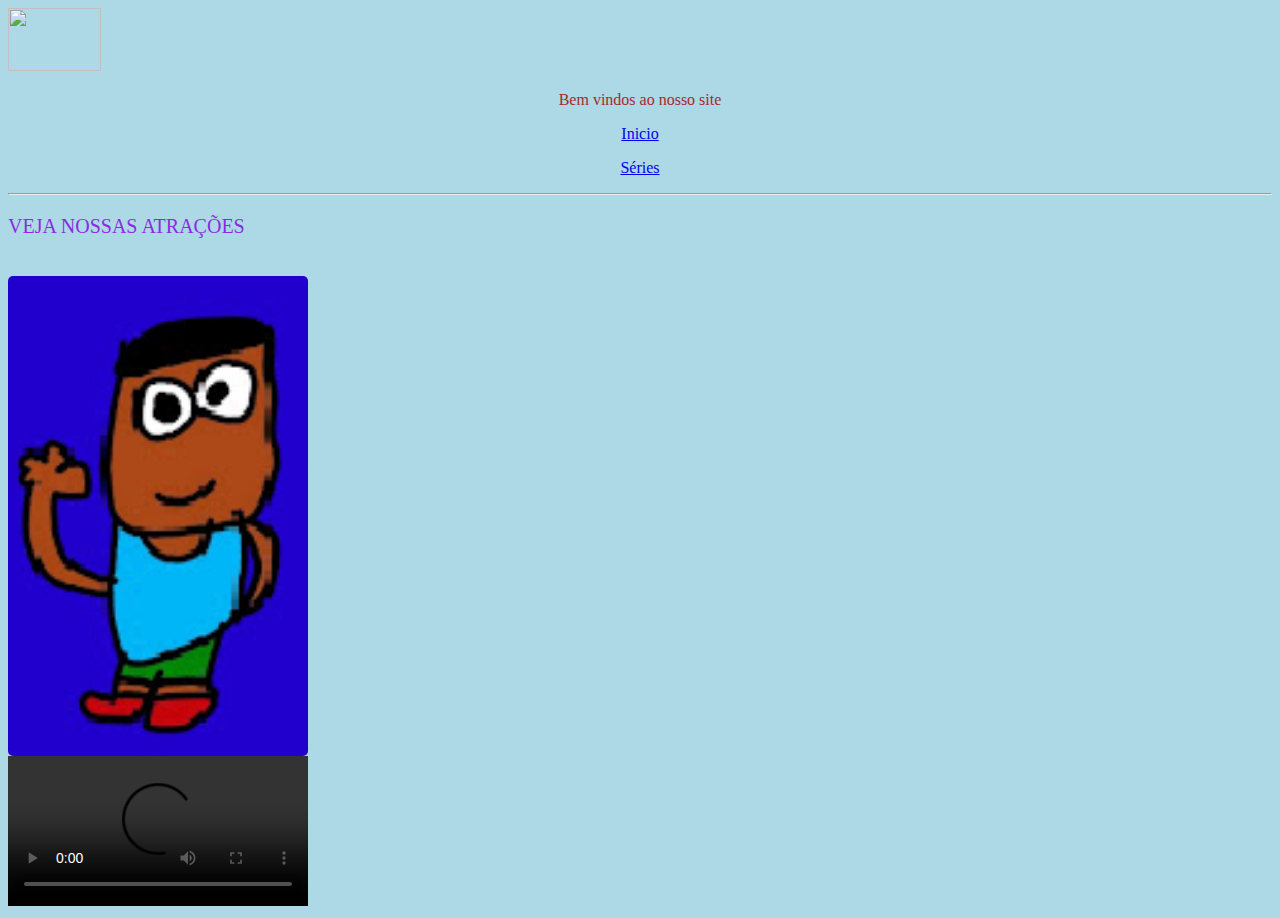
==== index.html @ c47f606a "Update index.html" ====
<!DOCTYPE html>
<html>
<head>
    <link rel="stylesheet"
    href="style.css">
    <meta charset="utf-8" />
    <meta name="viewport" content="width=device-width, intial-scale=1" >
<title>MB TV Brasil</title>
</head>

<body>
<img class= logo src="https://blogger.googleusercontent.com/img/a/AVvXsEhb3Yyh7bYBOJzRAbiHmtEc7lShdt4aYbwodnoVVkKkW_YTBbr-ZHTIQ1RiuNDfVNMb-41khtkigS57GuABMvAF9oQbjJqxKEgvab-Fm8e4M_9vfHC_XljB4OFu7JT1013a6RfCm7I2_HExUBERxyQT7D0SoF1PNTAKiw5H-a9NsyMsuRyQUAXiFPgE=s93">
<p class="ximplaria">
    Bem vindos ao nosso site
</p>
<p class="linker1"><a href="index.html">Inicio</a></p>
<p class="linker2"><a href="series.html">Séries</a></p>
<hr>
<p class="antes">VEJA NOSSAS ATRAÇÕES</p>
<br>
<div class="slider">
<img src="./assets/tdcf-icone.png"/>
<img src="./assets/dora-icone.png" />
<img src="./assets/kamil-icon.png" />
<img src="./assets/min-e-biu-icone.png" />
</div>
<video class="video" controls>
<source src="./assets/doraemon-104.mp4">    
</video>
</body>
</html>

<style>
.video{
    width: 482px
    height: 264px
</style>
---- style.css ----
body{
 background-color:lightblue;
}

h1.titulo{
    color:brown;
text-align:center;
font-family: Arial;

}
.ximplaria{
    color:brown;
    text-align:center;
    font-family:Verdana;

}

.slider{
aspect-ratio: 10 / 16;
width: 300px;
position:relative;
display:flex;
overflow:scroll;
scroll-snap-type: x mandatory;
}

.slider img{
 width:100%;
 left:0;
 position:sticky;
 object-fit: cover;
 border-radius: 5px;
 scroll-snap-align: center;
}

.antes{
color:blueviolet;
font-family: 'Lucida Sans';   
font-size: 20px;
}

.logo{
width: 93px;
height: 63px; ;
}

.title-tdcf{
    color:blue;
    font-family: Arial;
    size:20px;
}

.linker1{
    color:red;
    size:10px;
    text-align:center;
    }



.linker2{
    color:red;
    size:10px;
    text-align:center;
    }


.title-min-e-biu{
    color:blue;
    font-family: Arial;
    size:20px; 
}

.title-kr{
    color:blue;
    font-family: Arial;
    size:20px; 
}
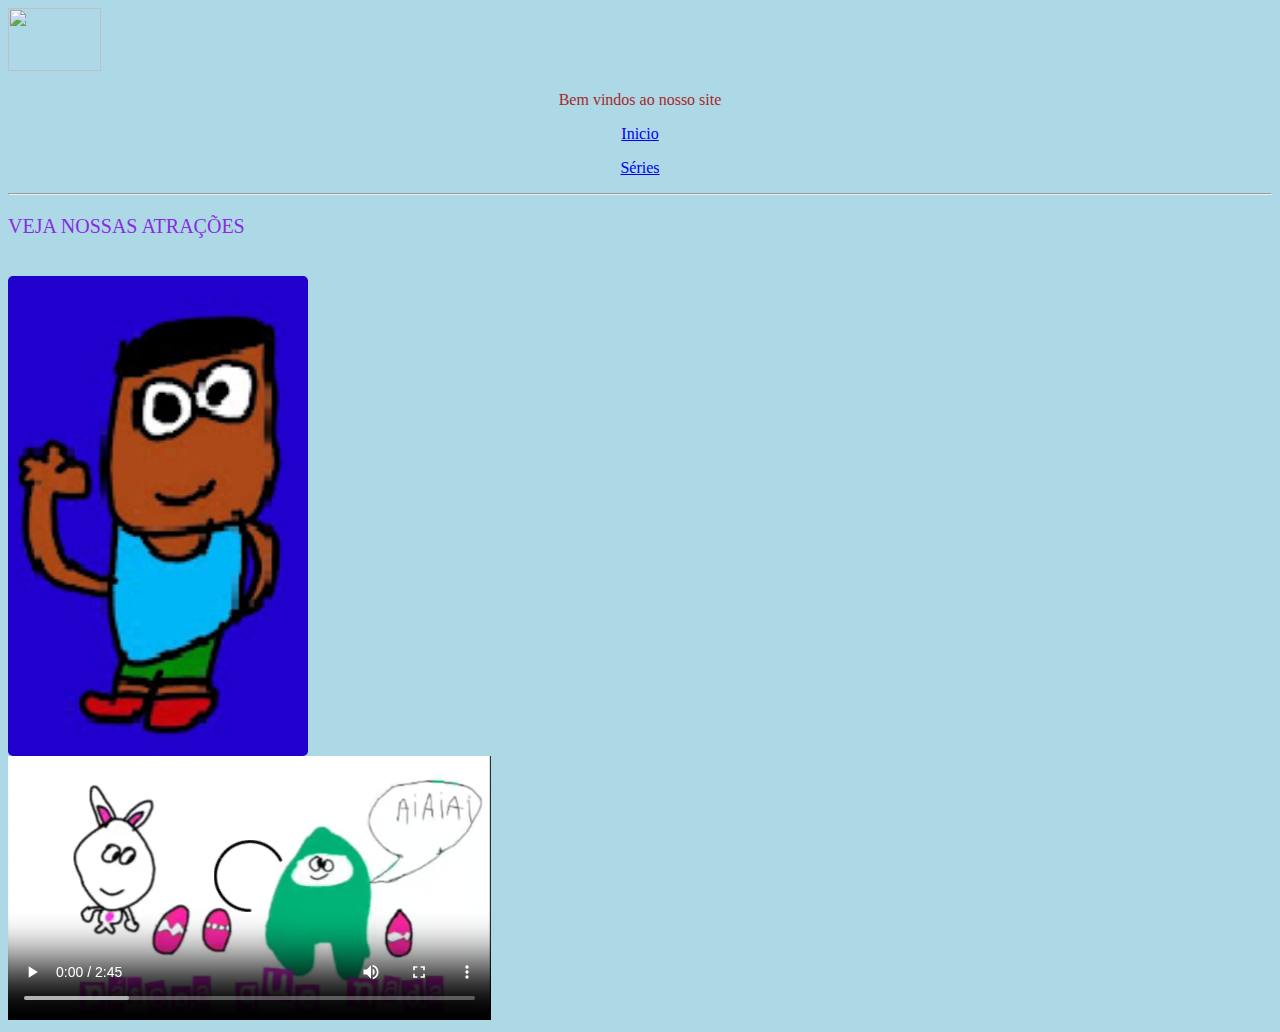
==== commit 7cbc857d: "Update index.html" ====
--- a/index.html
+++ b/index.html
@@ -25,7 +25,7 @@
 <img src="./assets/min-e-biu-icone.png" />
 </div>
 <video class="video" controls>
-<source src="./assets/doraemon-104.mp4">    
+<source src="./assets/Min e Biu - Pascoa (1).mp4">    
 </video>
 </body>
 </html>
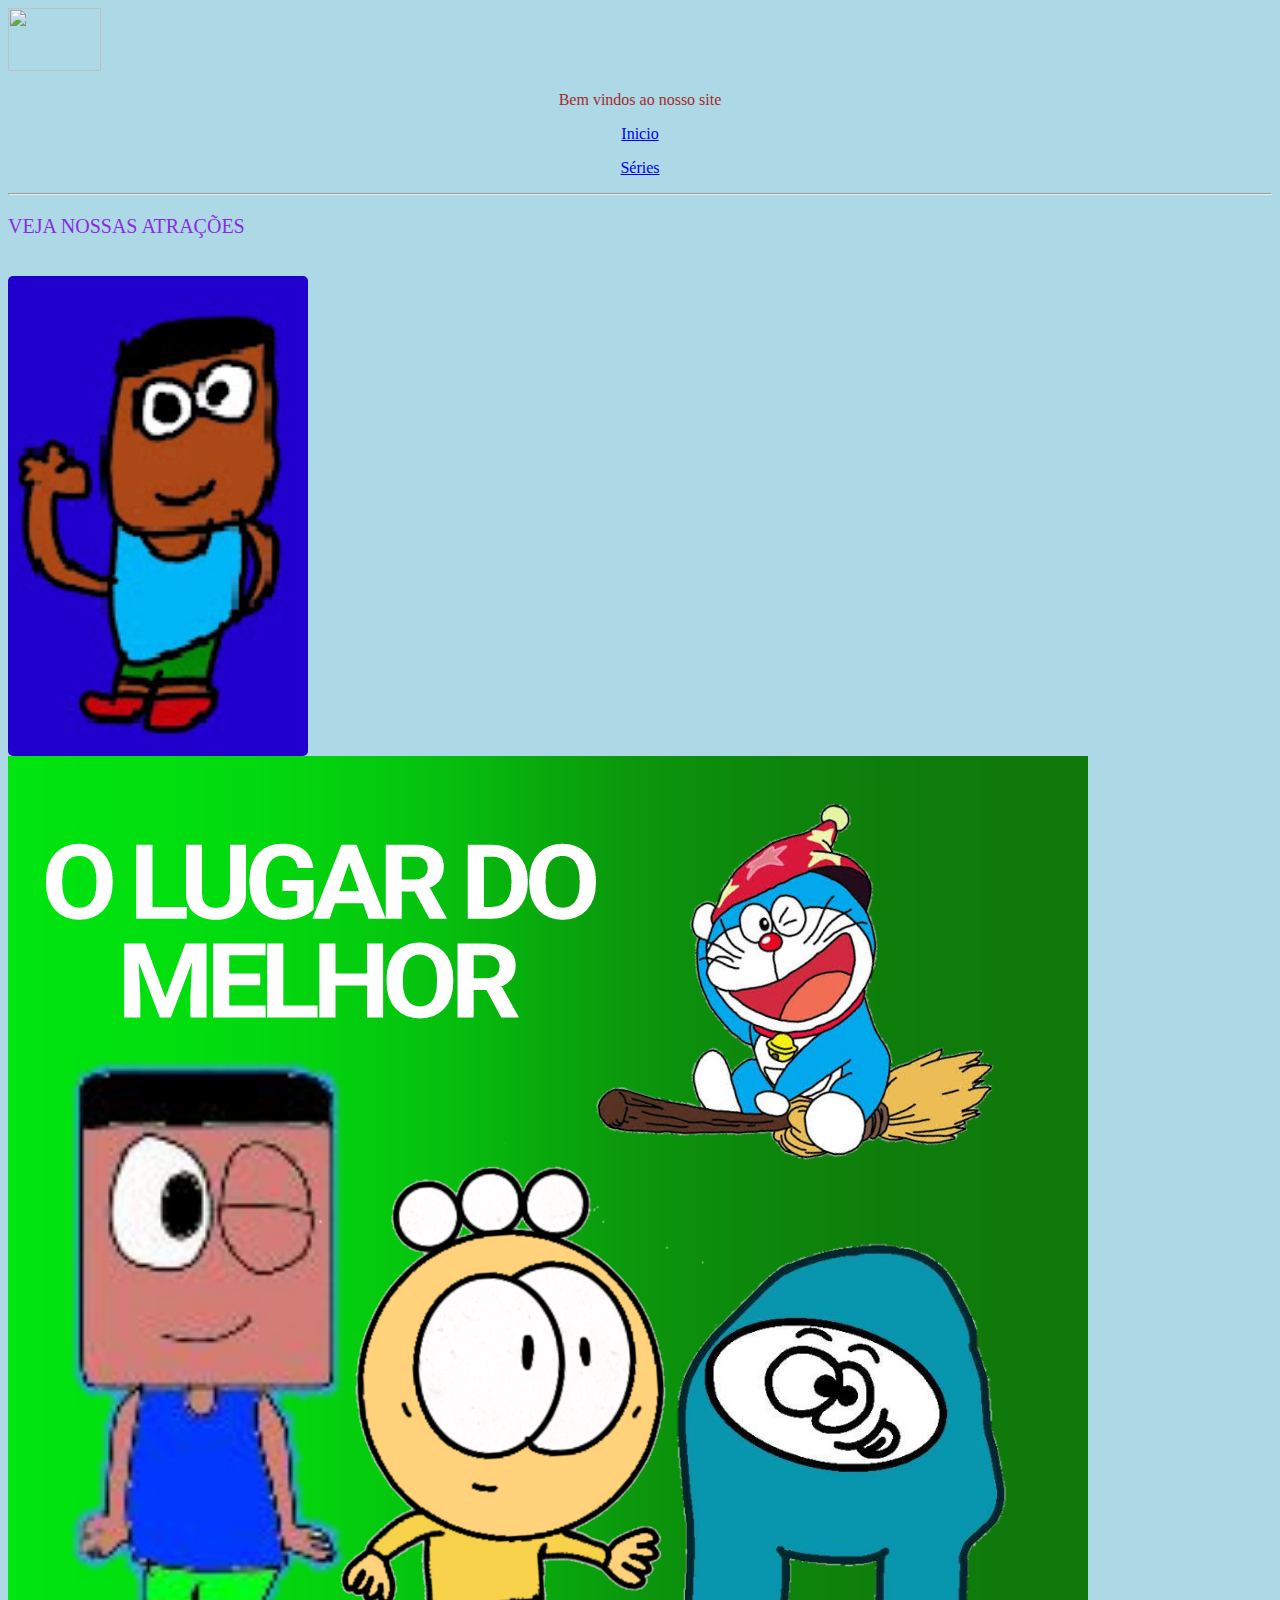
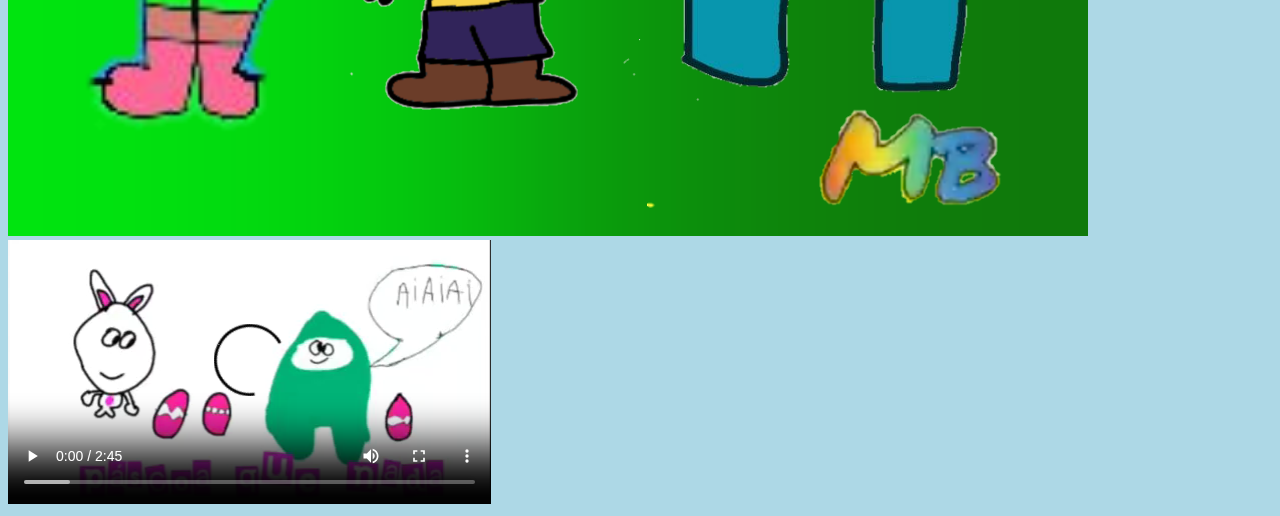
==== commit f74d9c89: "Update index.html" ====
--- a/index.html
+++ b/index.html
@@ -24,6 +24,7 @@
 <img src="./assets/kamil-icon.png" />
 <img src="./assets/min-e-biu-icone.png" />
 </div>
+    <img src="IMG_20241123_200911.png" />
 <video class="video" controls>
 <source src="./assets/Min e Biu - Pascoa (1).mp4">    
 </video>
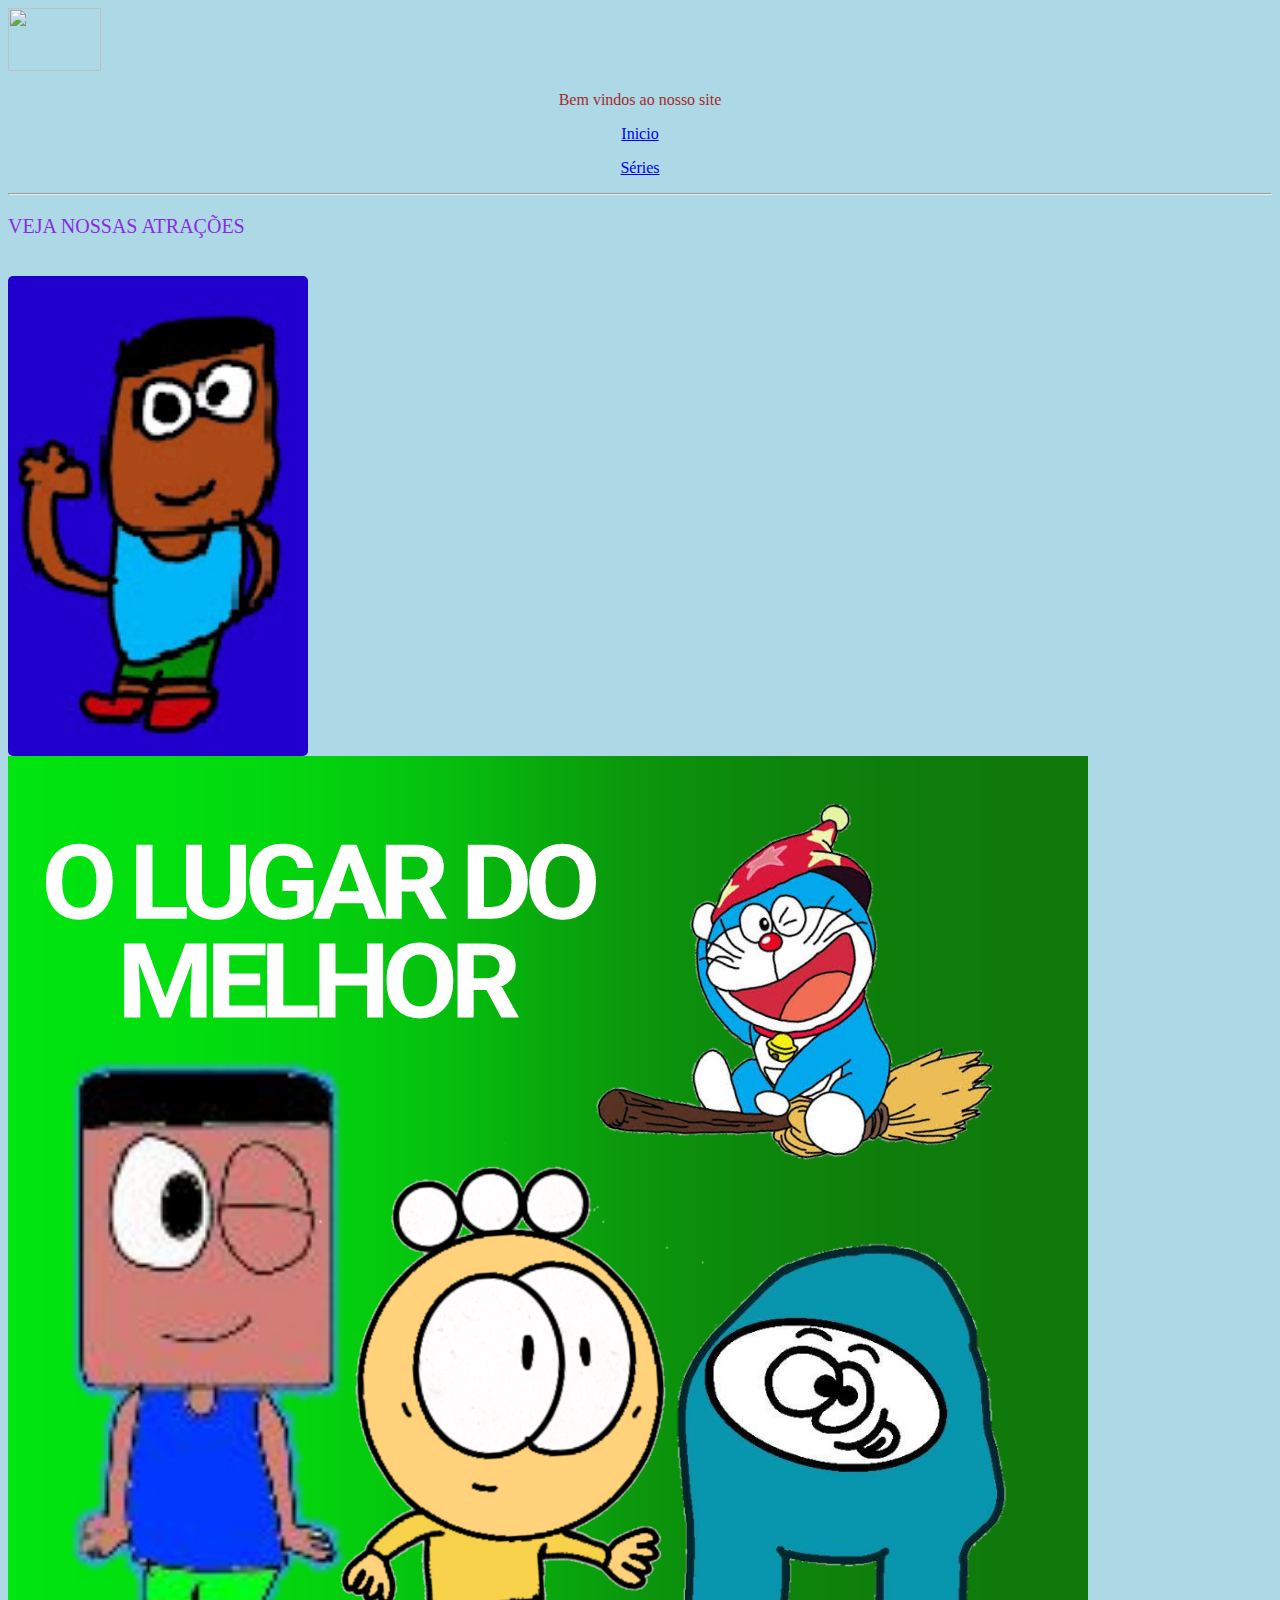
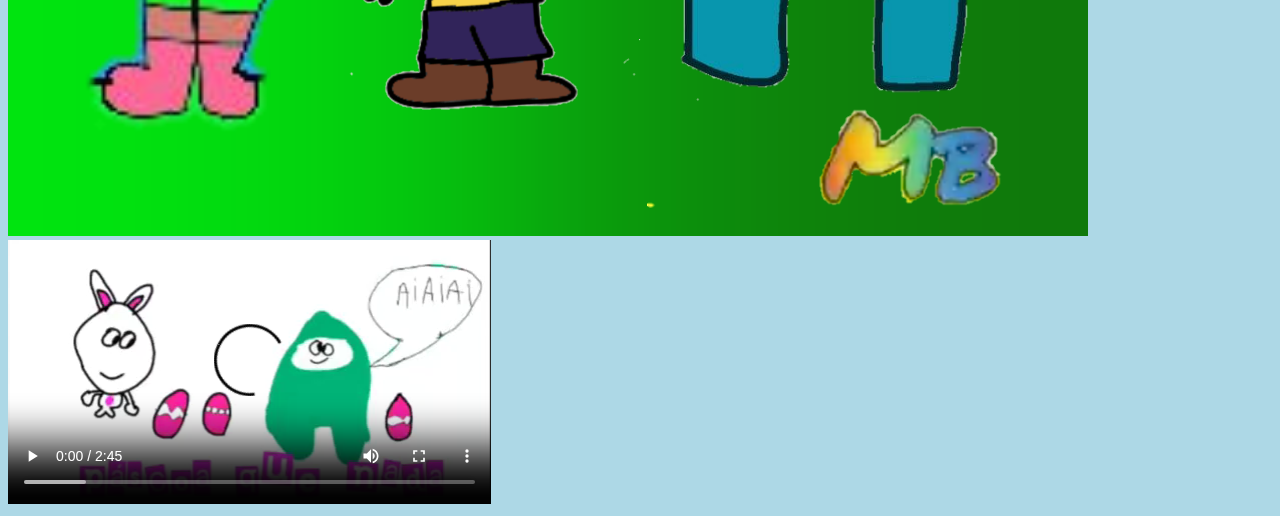
==== commit 7203c530: "Update index.html" ====
--- a/index.html
+++ b/index.html
@@ -24,7 +24,7 @@
 <img src="./assets/kamil-icon.png" />
 <img src="./assets/min-e-biu-icone.png" />
 </div>
-    <img src="IMG_20241123_200911.png" />
+    <img src="IMG_20241123_200911.png"/>
 <video class="video" controls>
 <source src="./assets/Min e Biu - Pascoa (1).mp4">    
 </video>
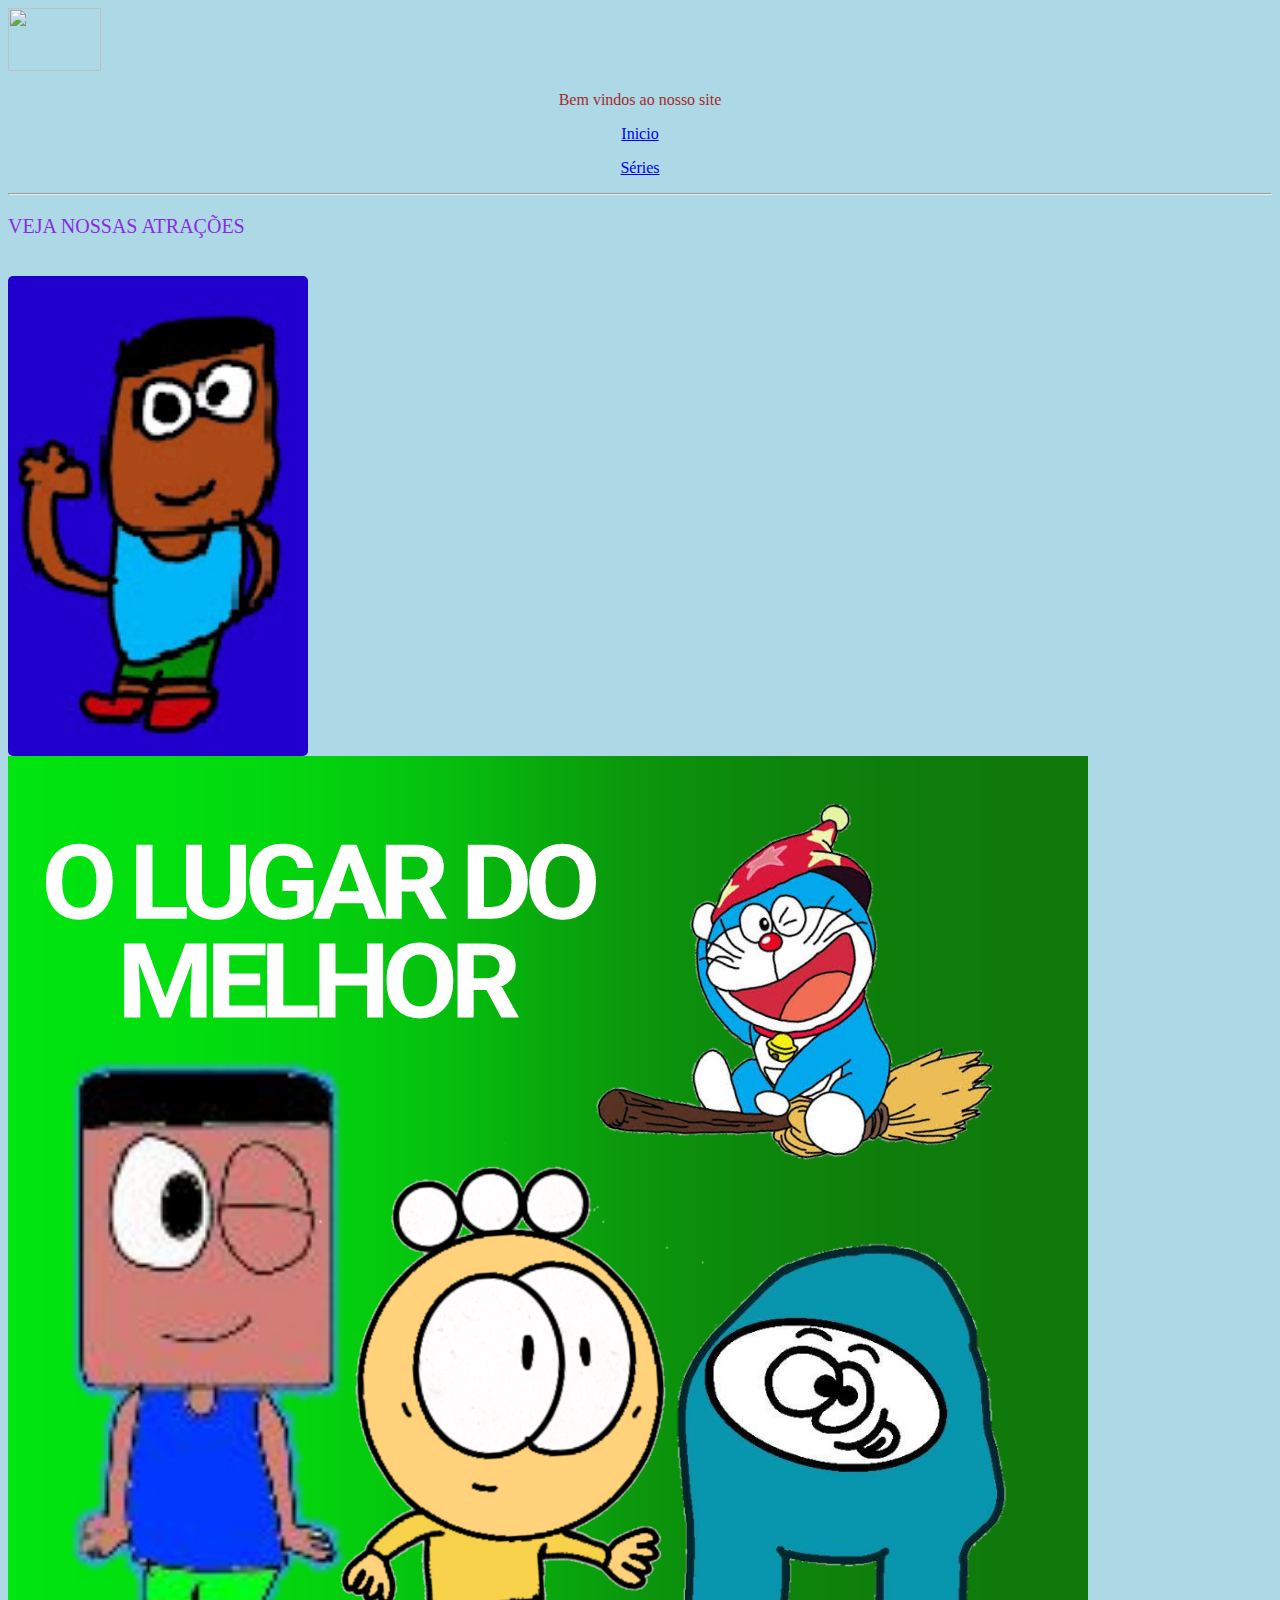
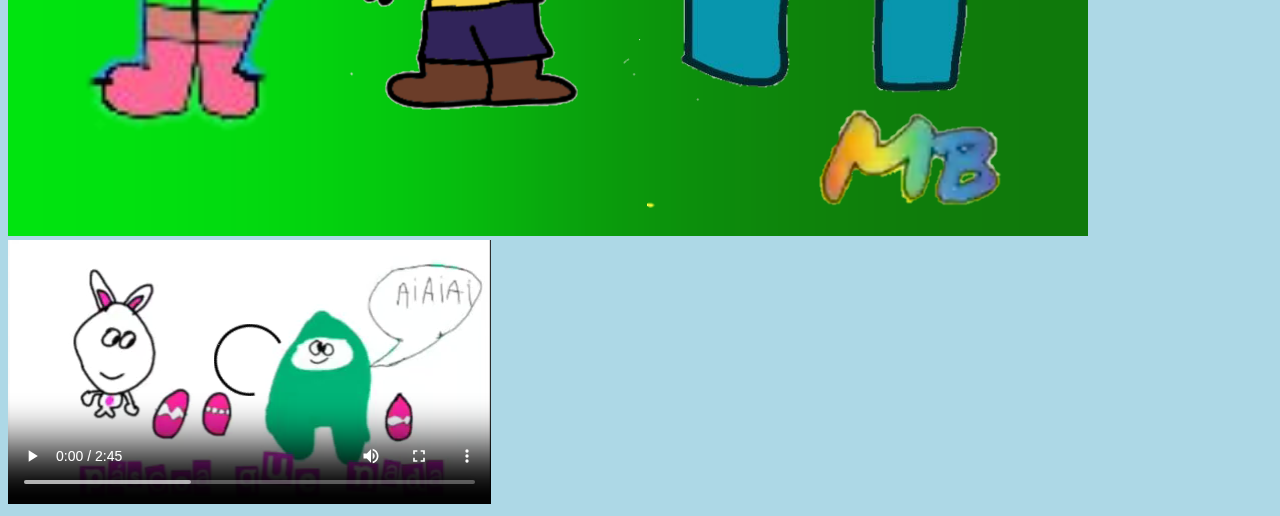
==== commit 7cb507f2: "Update index.html" ====
--- a/index.html
+++ b/index.html
@@ -24,7 +24,7 @@
 <img src="./assets/kamil-icon.png" />
 <img src="./assets/min-e-biu-icone.png" />
 </div>
-    <img src="IMG_20241123_200911.png"/>
+    <img class="institutional" src="IMG_20241123_200911.png"/>
 <video class="video" controls>
 <source src="./assets/Min e Biu - Pascoa (1).mp4">    
 </video>
@@ -32,7 +32,7 @@
 </html>
 
 <style>
-.video{
+.institutional{
     width: 482px
-    height: 264px
+    height: 264px}
 </style>
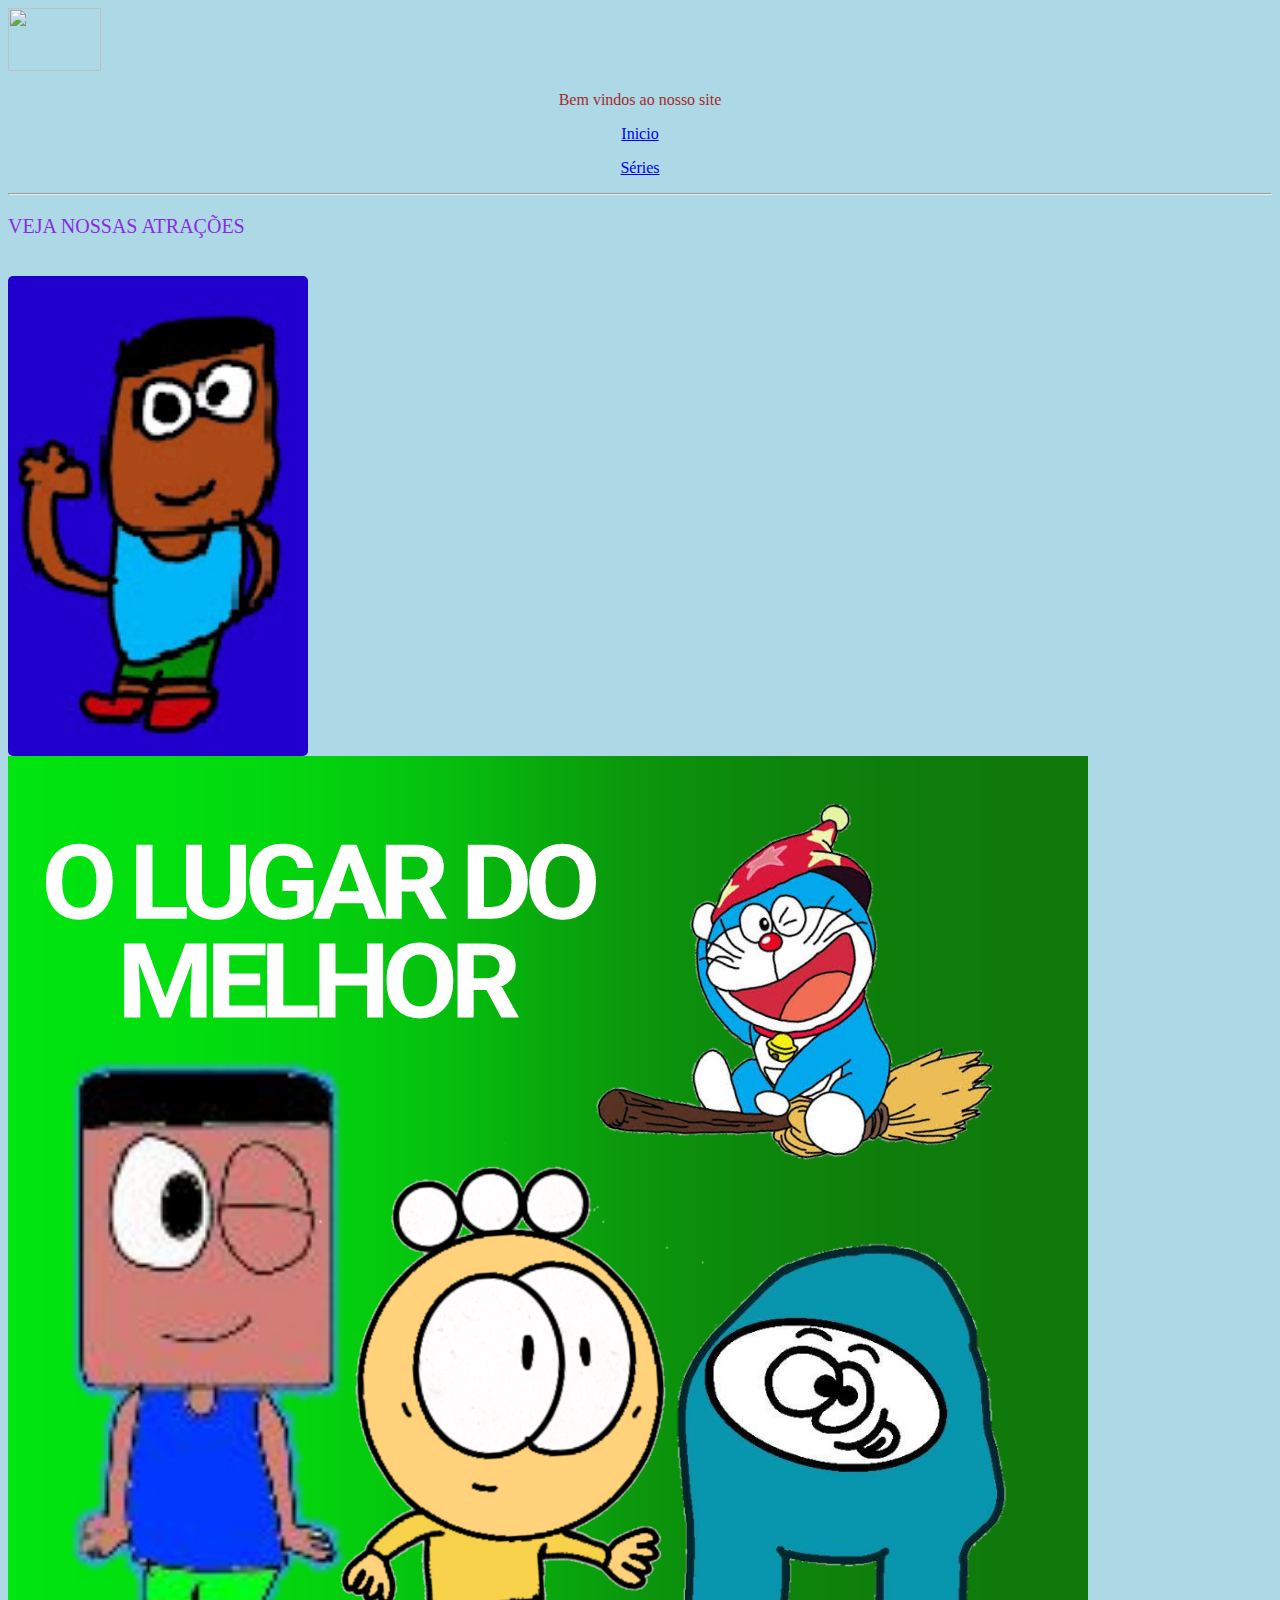
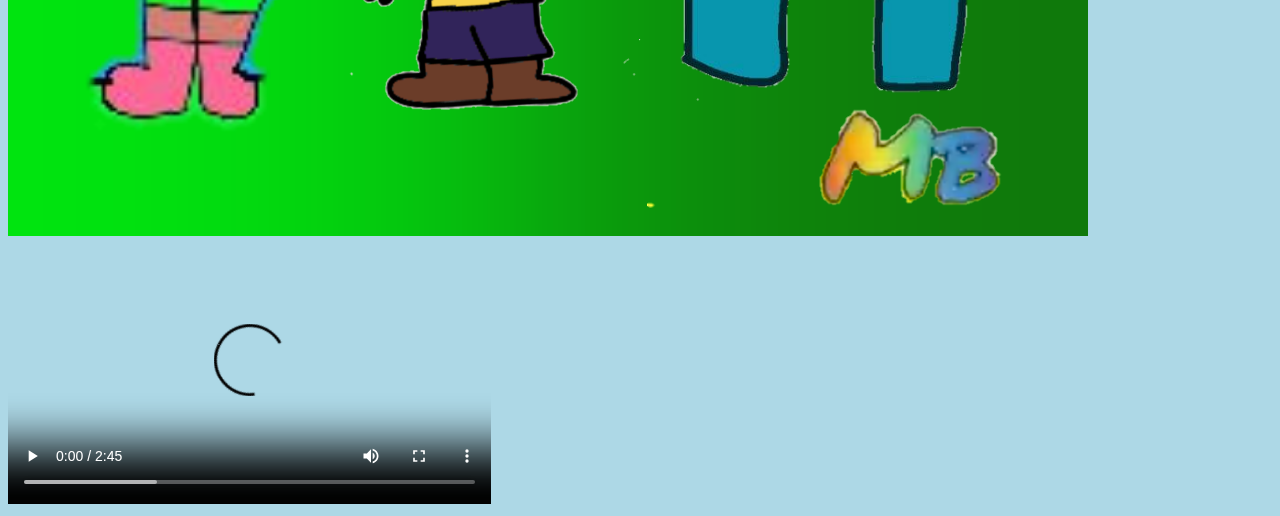
==== commit 9319ccb2: "Update index.html" ====
--- a/index.html
+++ b/index.html
@@ -24,15 +24,10 @@
 <img src="./assets/kamil-icon.png" />
 <img src="./assets/min-e-biu-icone.png" />
 </div>
-    <img class="institutional" src="IMG_20241123_200911.png"/>
+    <img width:"320" height:"240" src="IMG_20241123_200911.png"/>
 <video class="video" controls>
 <source src="./assets/Min e Biu - Pascoa (1).mp4">    
 </video>
 </body>
 </html>
 
-<style>
-.institutional{
-    width: 482px
-    height: 264px}
-</style>
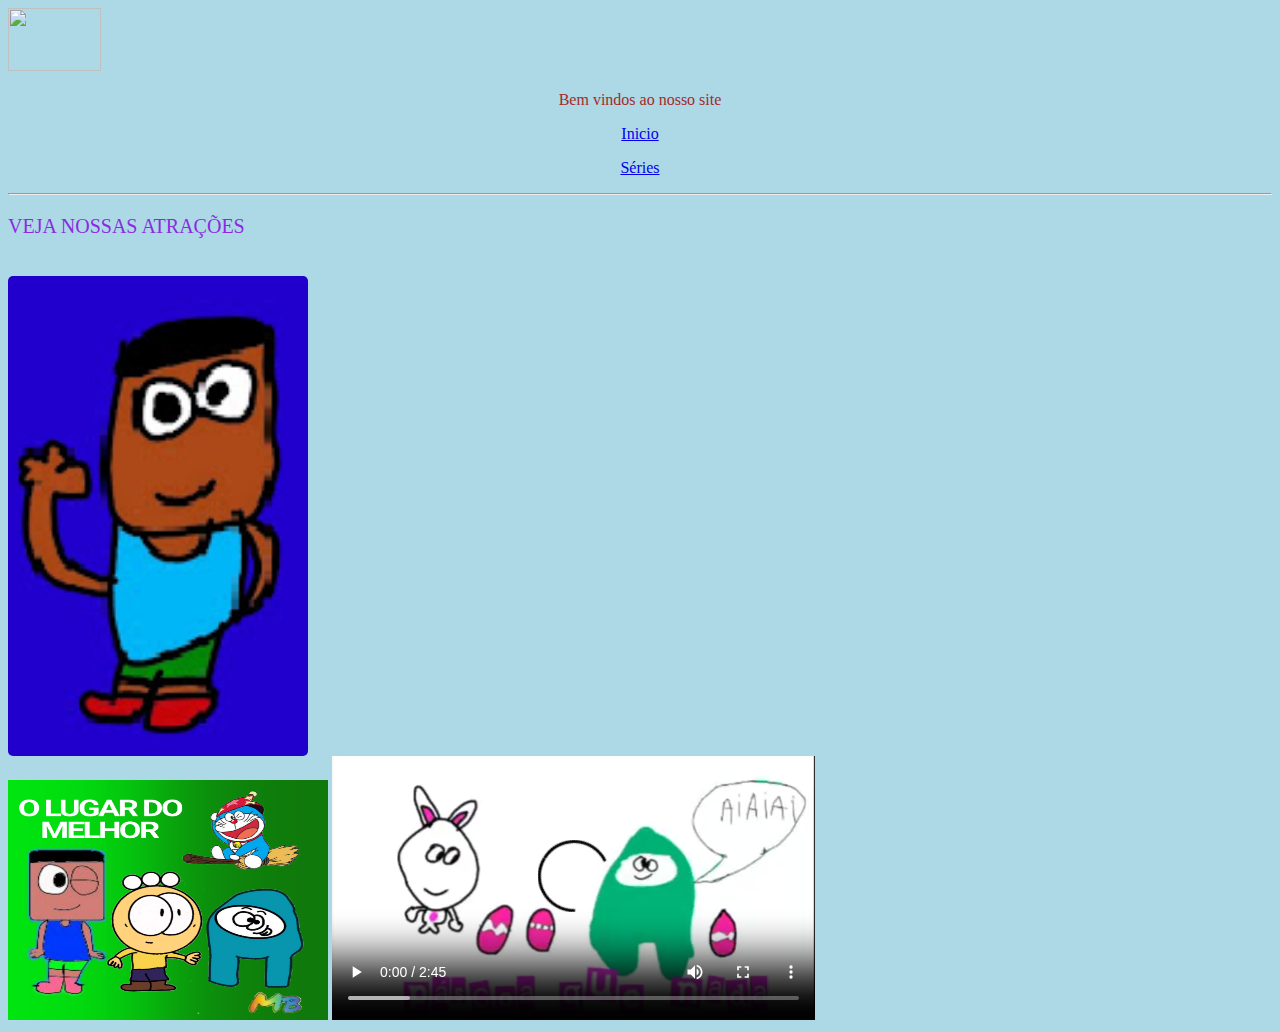
==== commit f7a45a6e: "Update index.html" ====
--- a/index.html
+++ b/index.html
@@ -24,7 +24,7 @@
 <img src="./assets/kamil-icon.png" />
 <img src="./assets/min-e-biu-icone.png" />
 </div>
-    <img width:"320" height:"240" src="IMG_20241123_200911.png"/>
+    <img width="320" height="240" src="IMG_20241123_200911.png"/>
 <video class="video" controls>
 <source src="./assets/Min e Biu - Pascoa (1).mp4">    
 </video>
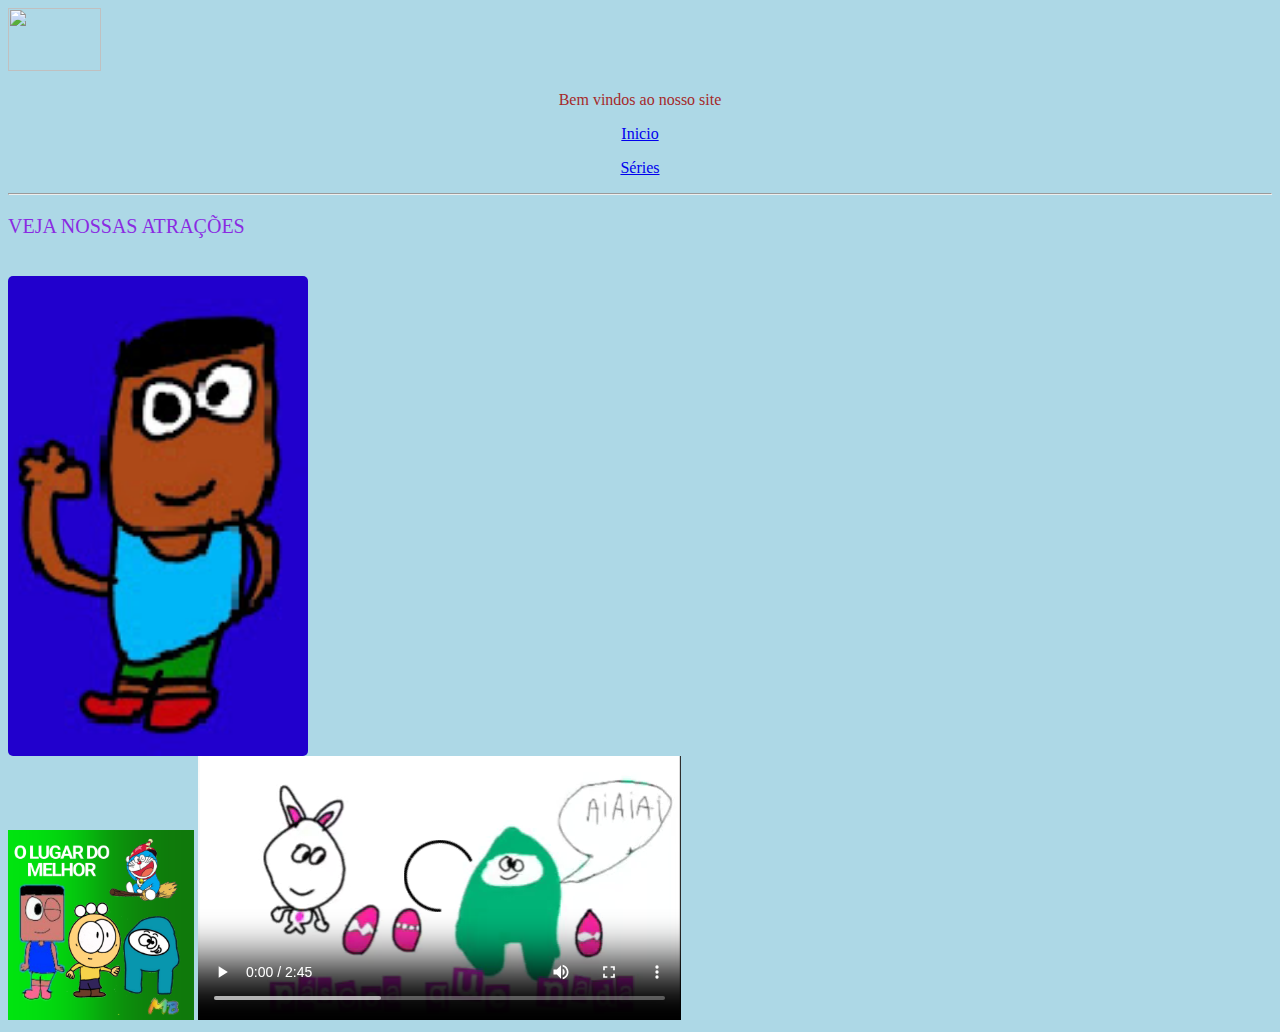
==== commit 3e8010c4: "Update index.html" ====
--- a/index.html
+++ b/index.html
@@ -24,7 +24,7 @@
 <img src="./assets/kamil-icon.png" />
 <img src="./assets/min-e-biu-icone.png" />
 </div>
-    <img width="320" height="240" src="IMG_20241123_200911.png"/>
+    <img width="186" height="190" src="IMG_20241123_200911.png"/>
 <video class="video" controls>
 <source src="./assets/Min e Biu - Pascoa (1).mp4">    
 </video>
